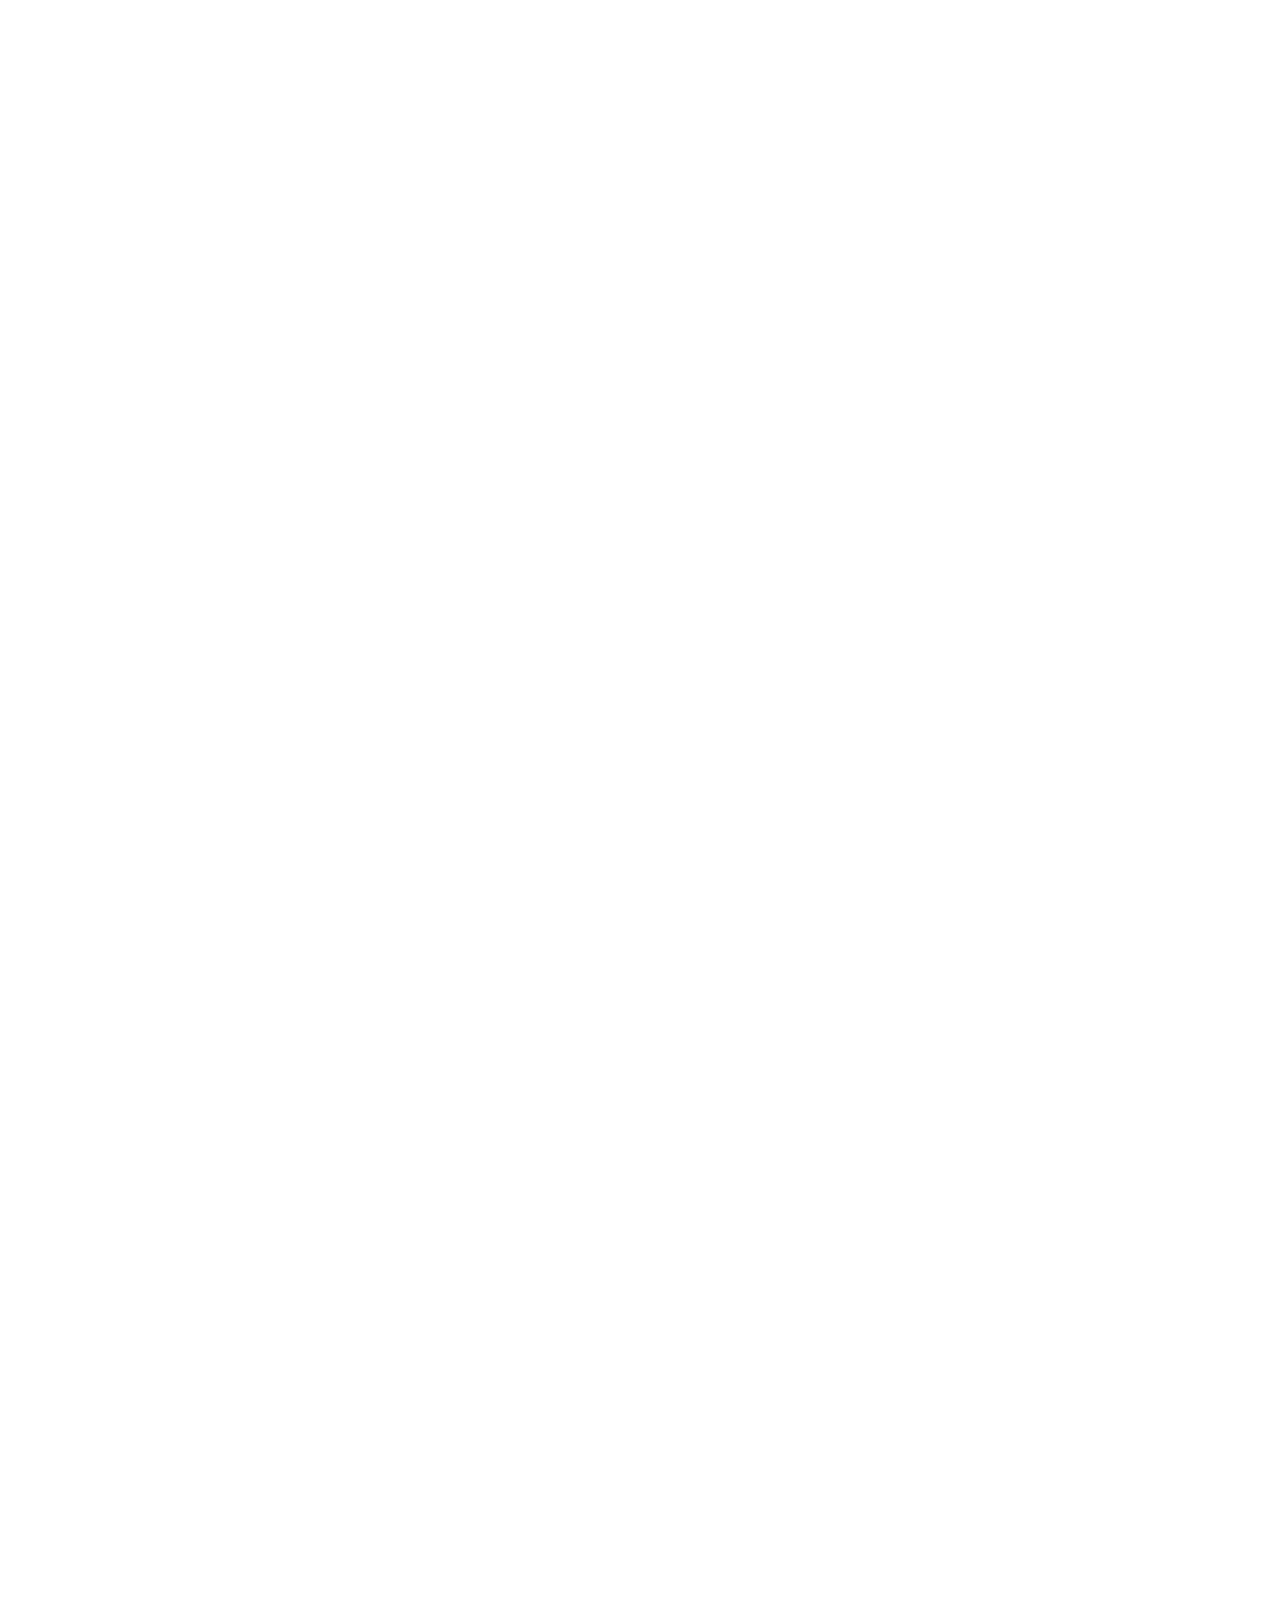
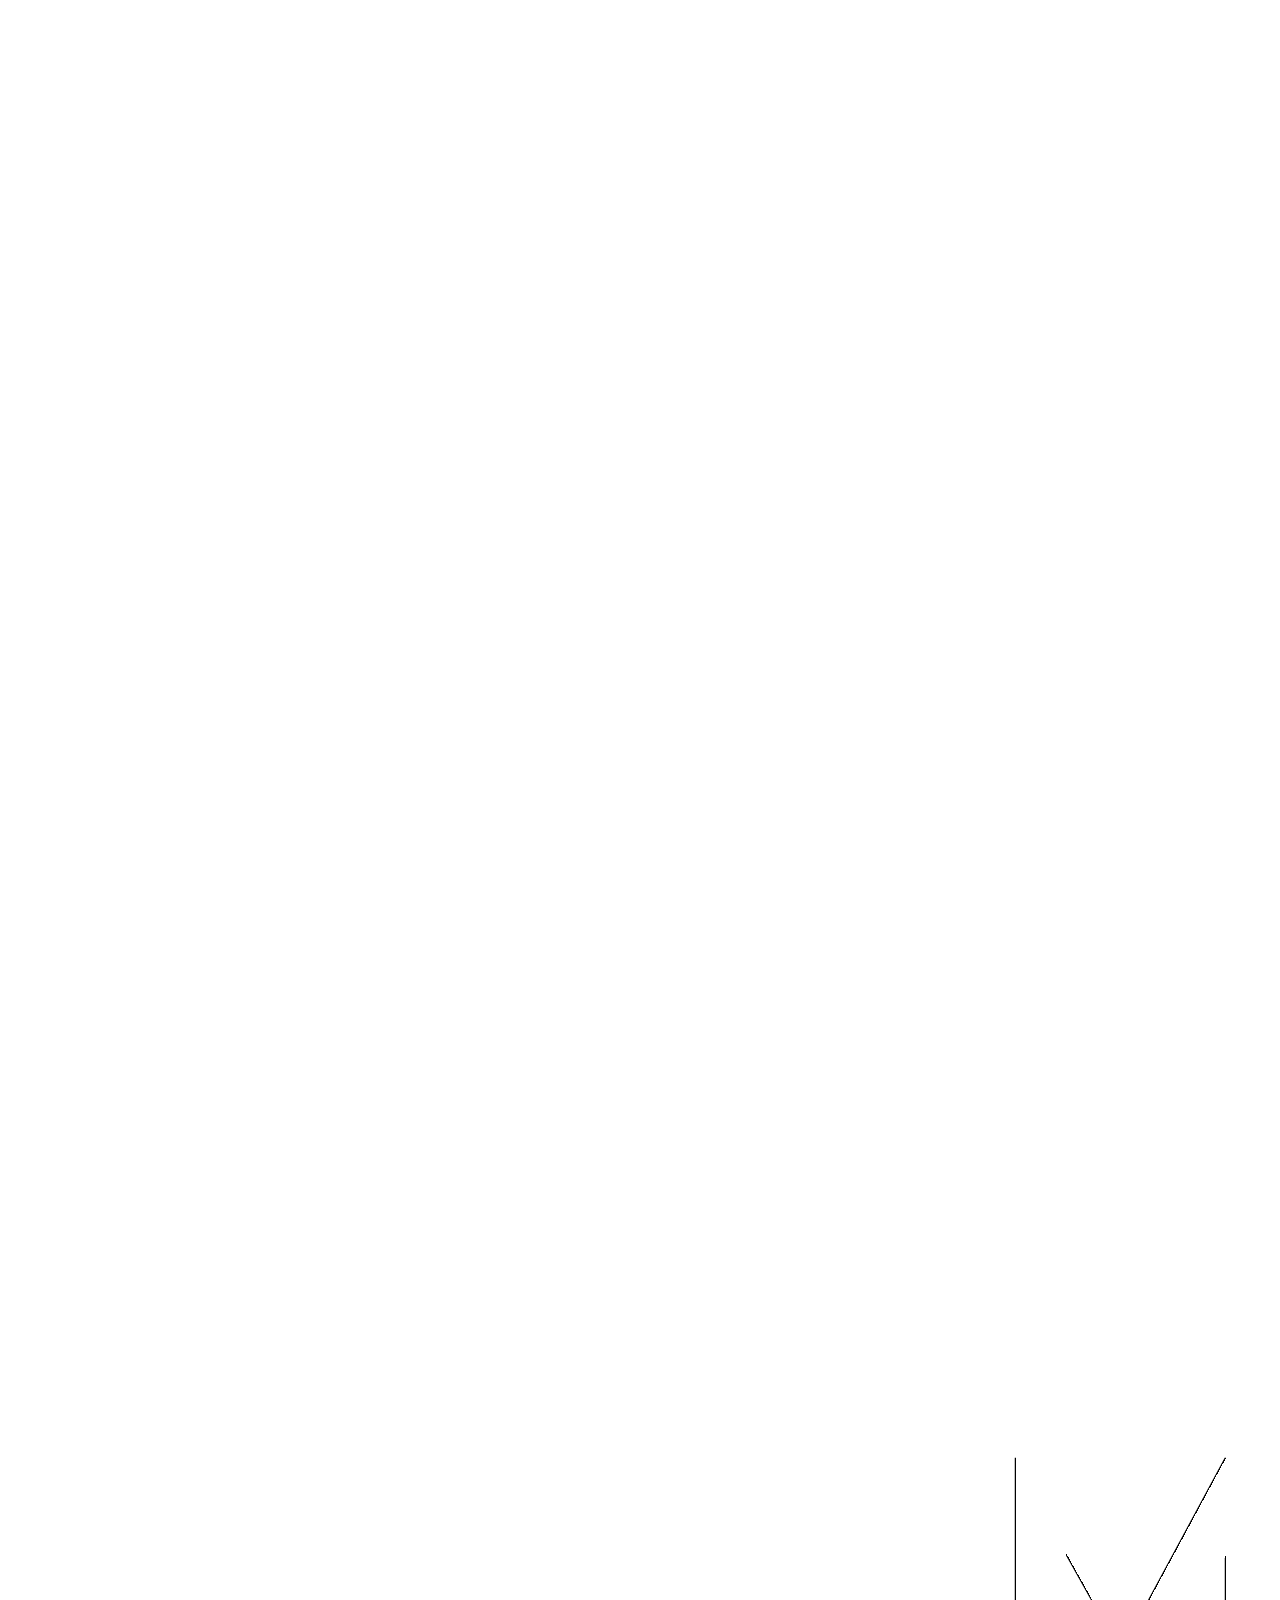
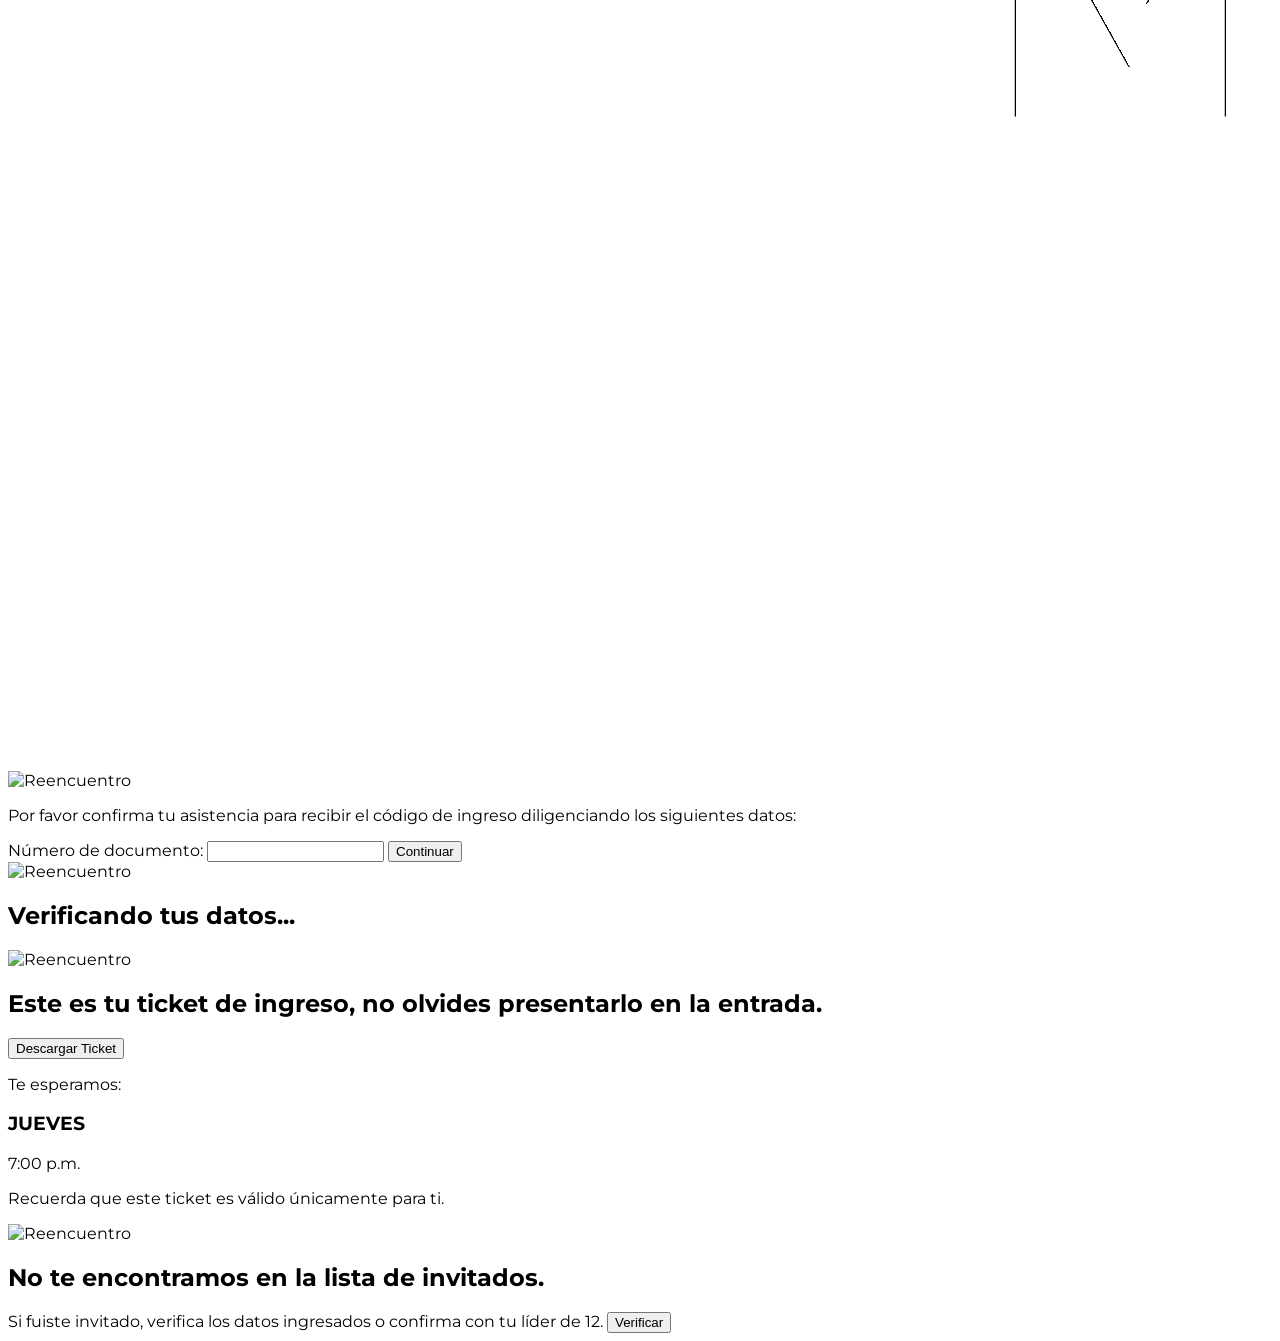
==== index.html @ a6b90f20 "fix: update image path in body class for correct background display in index.html" ====
<!DOCTYPE html>
<html lang="es">

<head>
    <meta charset="UTF-8">
    <meta name="viewport" content="width=device-width, initial-scale=1.0">
    <link rel="preconnect" href="https://fonts.googleapis.com">
    <link rel="preconnect" href="https://fonts.gstatic.com" crossorigin>
    <link href="https://fonts.googleapis.com/css2?family=Montserrat:ital,wght@0,100..900;1,100..900&display=swap"
        rel="stylesheet">
    <link rel="icon" type="image/png" href="./images/icono.png">
    <script src="https://cdn.tailwindcss.com"></script>
    <title>Reencuentro 2026</title>
    <style>
        body {
            font-family: 'Montserrat', sans-serif;
        }
    </style>
</head>

<body class="bg-[#012f3c] bg-[url('reencuentro_registro/images/evento.jpeg')] bg-opacity-75">
    <div class="container  mx-auto p-4 flex items-center justify-center min-h-screen">
        <div class="invitacion-mensaje p-8 rounded-lg  max-w-md w-full">
            <div id="sec1" class="text-center bg-cyan-950 bg-opacity-98 p-6 rounded-lg shadow-lg">

                <img id="logo" class="mx-auto h-40 w-auto" src="./images/logo_white.png" alt="Logo MCIM">
                <img id="noche" class="mx-auto mt-4 h-120 w-auto" src="./images/titulo.png" alt="Reencuentro">

                <p class="mt-6 text-gray-50 text-justify"> Por favor confirma tu asistencia para recibir el código de ingreso diligenciando los siguientes
                    datos:</p>

                <div class="invitacion-form mt-6 text-left">
                    <label for="id" class="block text-sm font-medium text-gray-200 mt-4">Número de documento:</label>
                    <input type="number" id="id" name="id" required
                        class="mt-1 block w-full px-3 py-2 bg-white border border-gray-300 rounded-md shadow-sm placeholder-gray-400 focus:outline-none focus:ring-indigo-500 focus:border-indigo-500">

                    <button id="botonContinuar"
                        class="w-full flex justify-center py-3 px-4 mt-6 border border-transparent rounded-md shadow-sm text-sm font-medium text-white bg-indigo-600 hover:bg-indigo-700 focus:outline-none focus:ring-2 focus:ring-offset-2 focus:ring-indigo-500">Continuar</button>
                </div>

            </div>
        </div>
    </div>

    <div id="modal" class="fixed inset-0 bg-black bg-opacity-75 flex items-center justify-center p-4 hidden text-gray-50">
        <div id="modal-verificando" class="bg-cyan-950 p-8 rounded-lg shadow-2xl text-center max-w-sm w-full flex flex-col items-center">
            <img class="titulo h-20 w-auto" src="./images/titulo.png" alt="Reencuentro">
            <h2 class="text-xl text-gray-200 font-bold mt-4">Verificando tus datos...</h2>
        </div>

        <div id="modal-content" class="bg-cyan-950 p-6 rounded-lg shadow-2xl text-center max-w-sm w-full hidden flex flex-col items-center">
            <img class="titulo h-40 w-auto" src="./images/titulo.png" alt="Reencuentro">
            <h2 id="modal-gracias" class="text-xl font-bold mt-4"></h2>
            <h2 class="mt-2 text-sm text-gray-200"> Este es tu ticket de ingreso, no olvides presentarlo en la entrada.</h2>

            <div id="preview" class="mt-4 flex flex-col items-center gap-4">
                <div id="qrcode" class="p-2 border rounded-md"></div>
                <button id="downloadBtn" class="w-full bg-indigo-600 text-white py-2 px-4 rounded-md hover:bg-indigo-700 focus:outline-none focus:ring-2 focus:ring-offset-2 focus:ring-indigo-500">Descargar Ticket</button>
            </div>

            <div id="info-ticket" class="mt-4 border-t pt-4 w-full">
                <p class="font-semibold">Te esperamos:</p>

                <div id="info-ticket-detalles" class="flex justify-center items-center gap-4 mt-2">
                    <div id="fecha" class="text-center">
                        <h3 class="text-lg font-bold text-indigo-600">JUEVES</h3>
                    </div>
                    <div id="hora" class="text-center border-l-2 border-gray-300 pl-4">
                        <p class="text-lg font-bold">7:00 <span class="font-normal">p.m.</span></p>
                    </div>
                </div>
            </div>

            <p class="mt-4 text-xs text-gray-500">Recuerda que este ticket es válido únicamente para ti.</p>
        </div>

        <div id="modal-noregistrado" class="bg-cyan-950 p-8 rounded-lg shadow-2xl text-center max-w-sm w-full hidden flex-col items-center">
            <img class="titulo h-40 w-auto" src="./images/titulo.png" alt="Reencuentro">
            <h2 class="text-xl font-bold mt-4">No te encontramos en la lista de invitados.</h2>
            <div class="mt-4 text-gray-200">
                Si fuiste invitado, verifica los datos ingresados o confirma con tu líder de 12.

                <button id="botonVerificar" class="w-full mt-6 bg-gray-500 text-white py-2 px-4 rounded-md hover:bg-gray-600">
                    Verificar
                </button>
            </div>
        </div>
    </div>
    <!-- Libraries -->
    <script src="https://cdn.jsdelivr.net/gh/davidshimjs/qrcodejs/qrcode.min.js"></script>
    <script>
        // Fix for UTF-8 characters in QR code
        if (typeof qrcode !== 'undefined') {
            qrcode.stringToBytes = qrcode.utf8StringToBytes;
        }
    </script>
    <script src="https://cdn.jsdelivr.net/npm/html2canvas@1.4.1/dist/html2canvas.min.js"></script>

    <!-- App Script -->
    <script type="module" src="index.js"></script>
</body>

</html>
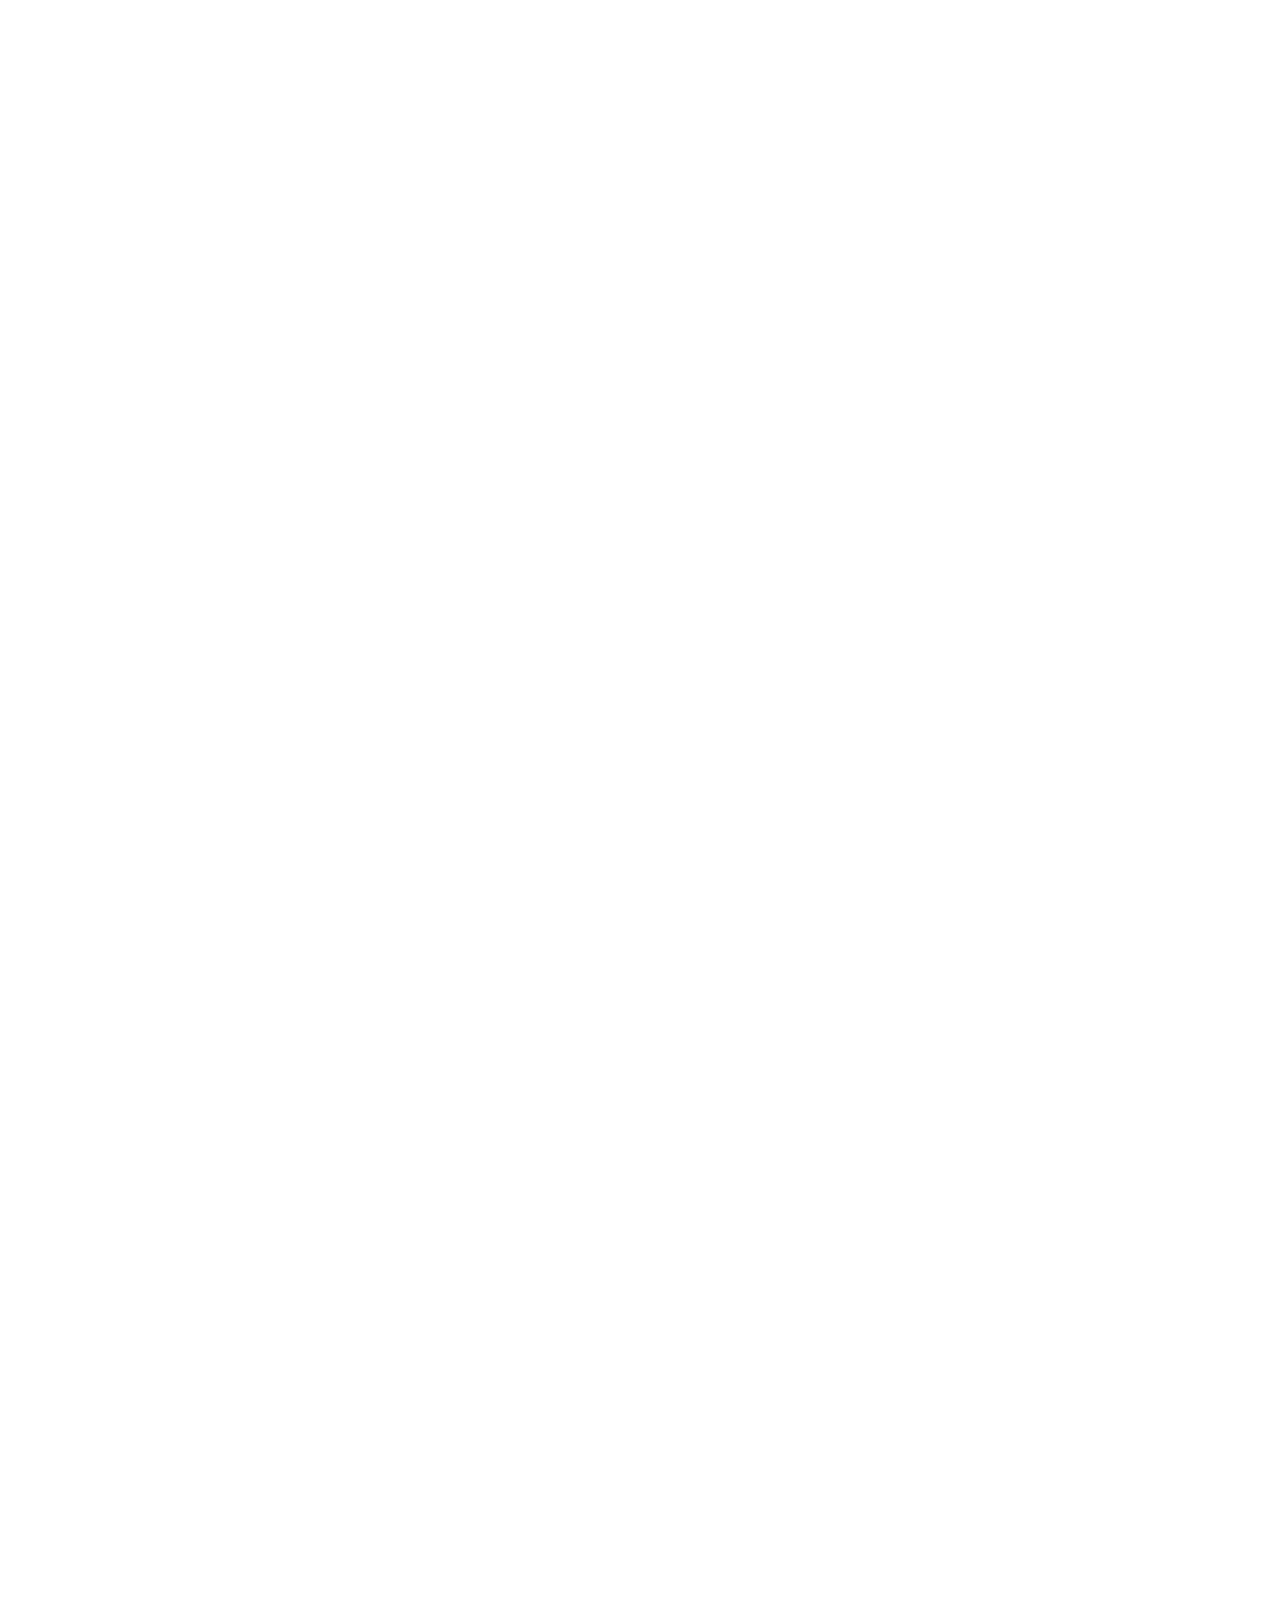
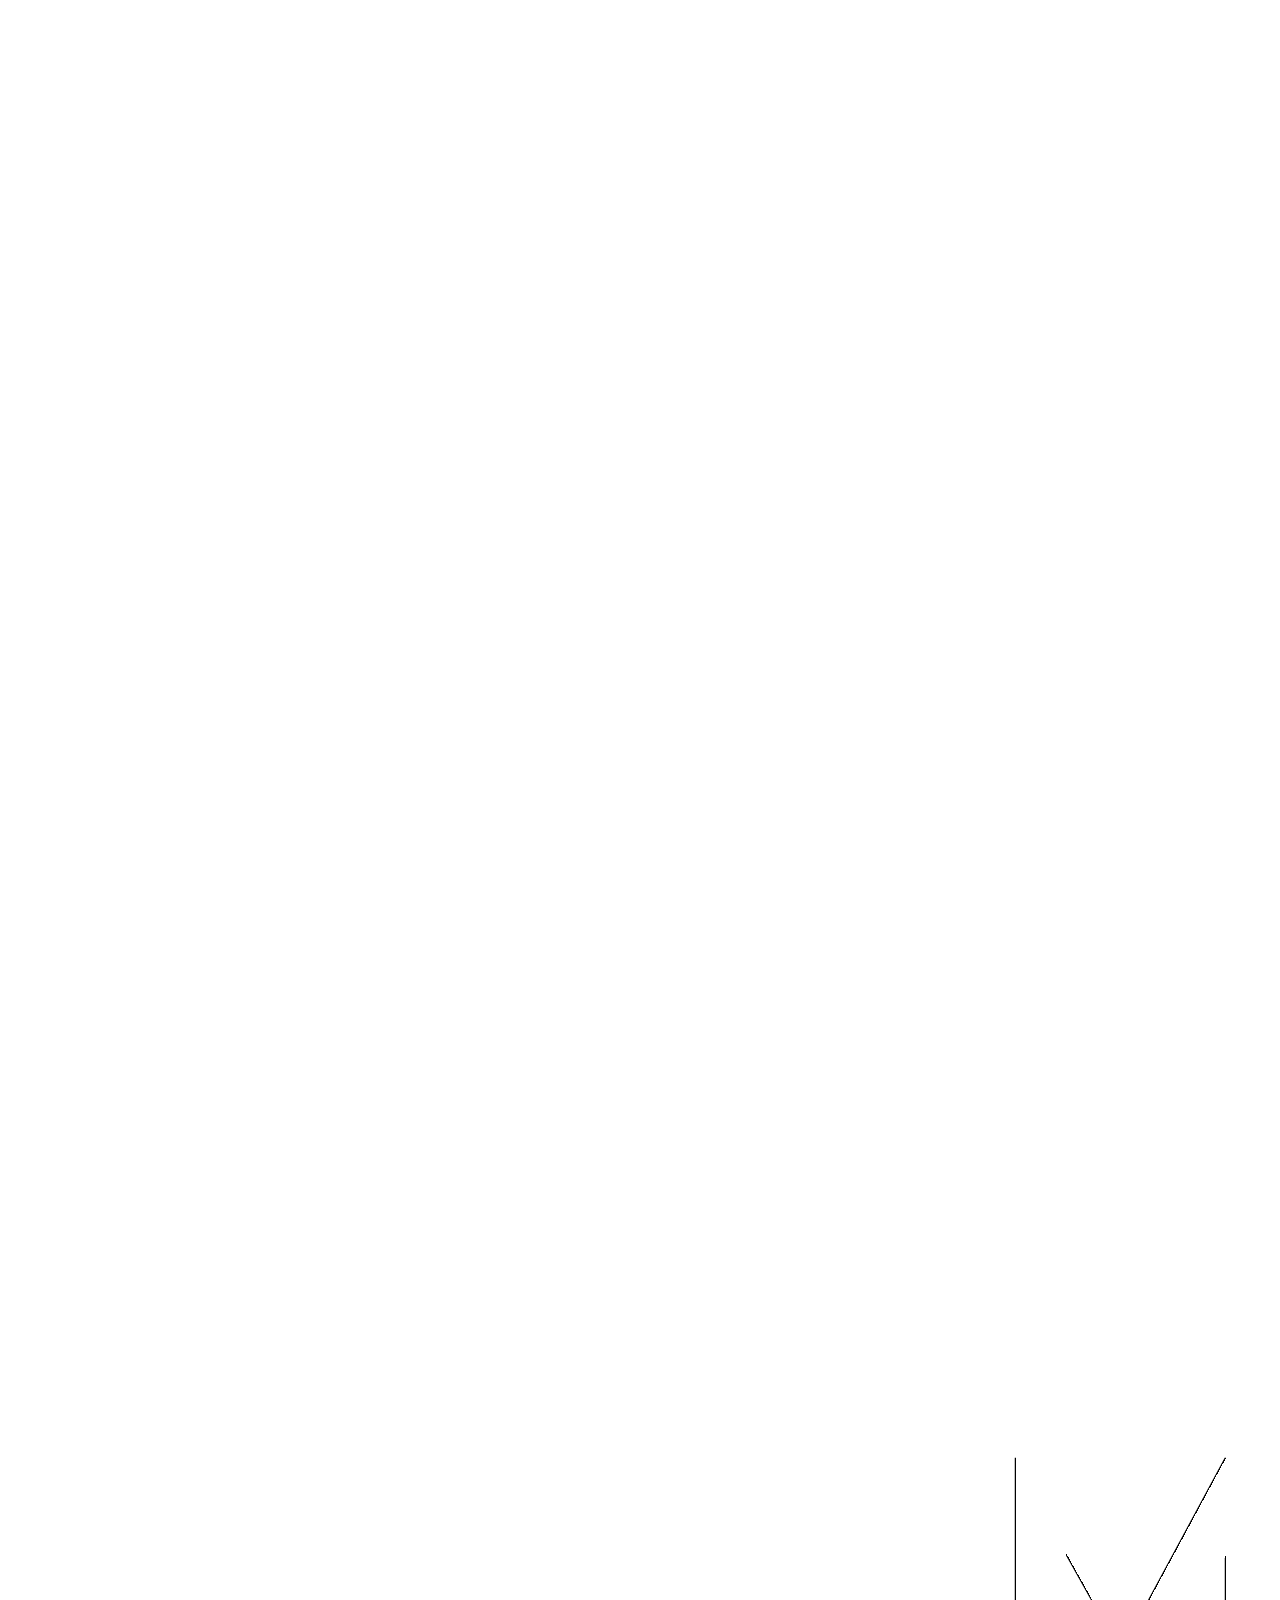
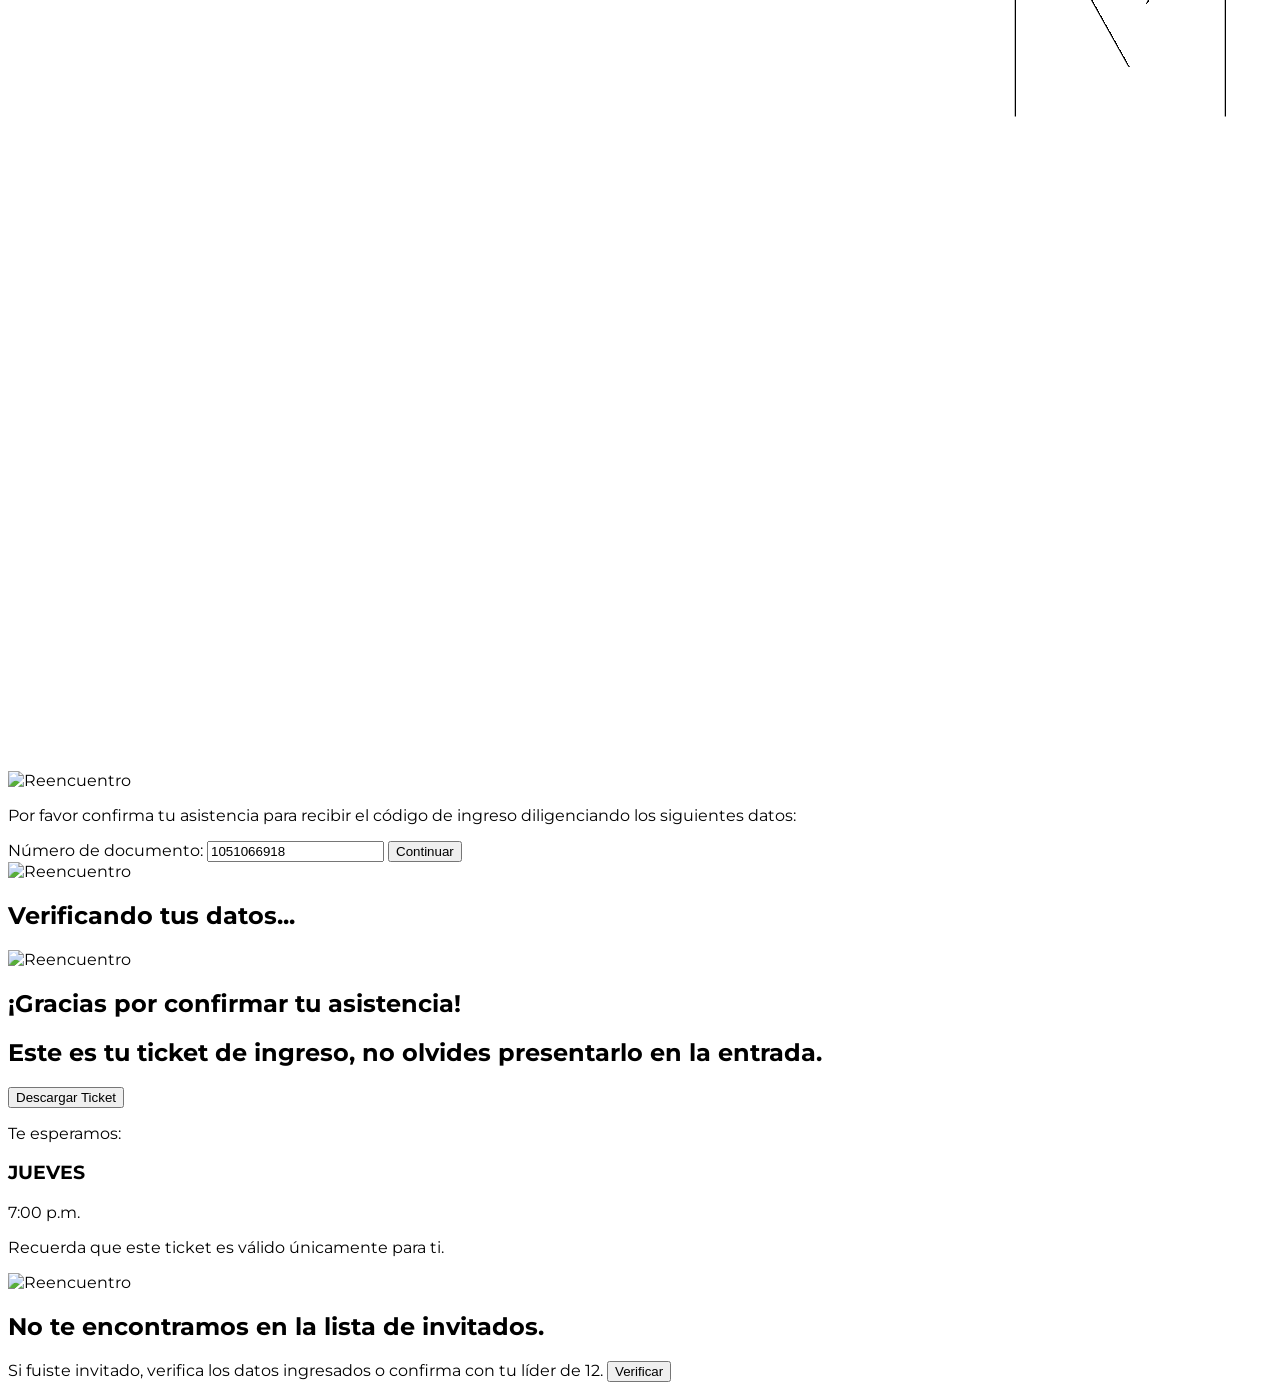
==== commit 4fddbb4c: "Logica de consulta y mostrar mensaje OK" ====
--- a/index.html
+++ b/index.html
@@ -4,6 +4,12 @@
 <head>
     <meta charset="UTF-8">
     <meta name="viewport" content="width=device-width, initial-scale=1.0">
+    <!-- theme color for browser chrome / navigation bars -->
+    <meta name="theme-color" content="#012f3c">
+    <!-- iOS status bar style (black-translucent blends with page) -->
+    <meta name="apple-mobile-web-app-status-bar-style" content="black-translucent">
+    <!-- make app capable for full-screen on Android/iOS -->
+    <meta name="mobile-web-app-capable" content="yes">
     <link rel="preconnect" href="https://fonts.googleapis.com">
     <link rel="preconnect" href="https://fonts.gstatic.com" crossorigin>
     <link href="https://fonts.googleapis.com/css2?family=Montserrat:ital,wght@0,100..900;1,100..900&display=swap"
@@ -18,7 +24,7 @@
     </style>
 </head>
 
-<body class="bg-[#012f3c] bg-[url('reencuentro_registro/images/evento.jpeg')] bg-opacity-75">
+<body class="bg-[#012f3c] bg-[url('./images/evento.jpeg')] bg-opacity-45">
     <div class="container  mx-auto p-4 flex items-center justify-center min-h-screen">
         <div class="invitacion-mensaje p-8 rounded-lg  max-w-md w-full">
             <div id="sec1" class="text-center bg-cyan-950 bg-opacity-98 p-6 rounded-lg shadow-lg">
@@ -31,7 +37,7 @@
 
                 <div class="invitacion-form mt-6 text-left">
                     <label for="id" class="block text-sm font-medium text-gray-200 mt-4">Número de documento:</label>
-                    <input type="number" id="id" name="id" required
+                    <input type="number" id="id" name="id" value="1051066918" required inputmode="numeric" pattern="[0-9]*"
                         class="mt-1 block w-full px-3 py-2 bg-white border border-gray-300 rounded-md shadow-sm placeholder-gray-400 focus:outline-none focus:ring-indigo-500 focus:border-indigo-500">
 
                     <button id="botonContinuar"
@@ -42,14 +48,15 @@
         </div>
     </div>
 
-    <div id="modal" class="fixed inset-0 bg-black bg-opacity-75 flex items-center justify-center p-4 hidden text-gray-50">
+    <div id="modal" class="hidden fixed inset-0 bg-black bg-opacity-75 flex items-center justify-center p-4 text-gray-50">
         <div id="modal-verificando" class="bg-cyan-950 p-8 rounded-lg shadow-2xl text-center max-w-sm w-full flex flex-col items-center">
             <img class="titulo h-20 w-auto" src="./images/titulo.png" alt="Reencuentro">
             <h2 class="text-xl text-gray-200 font-bold mt-4">Verificando tus datos...</h2>
         </div>
 
-        <div id="modal-content" class="bg-cyan-950 p-6 rounded-lg shadow-2xl text-center max-w-sm w-full hidden flex flex-col items-center">
+        <div id="modal-content" class="hidden bg-cyan-950 p-6 rounded-lg shadow-2xl text-center max-w-sm w-full flex flex-col items-center">
             <img class="titulo h-40 w-auto" src="./images/titulo.png" alt="Reencuentro">
+            <h2 class="text-xl font-bold mt-4">¡Gracias por confirmar tu asistencia!</h2>
             <h2 id="modal-gracias" class="text-xl font-bold mt-4"></h2>
             <h2 class="mt-2 text-sm text-gray-200"> Este es tu ticket de ingreso, no olvides presentarlo en la entrada.</h2>
 
@@ -100,4 +107,4 @@
     <script type="module" src="index.js"></script>
 </body>
 
-</html>+</html>
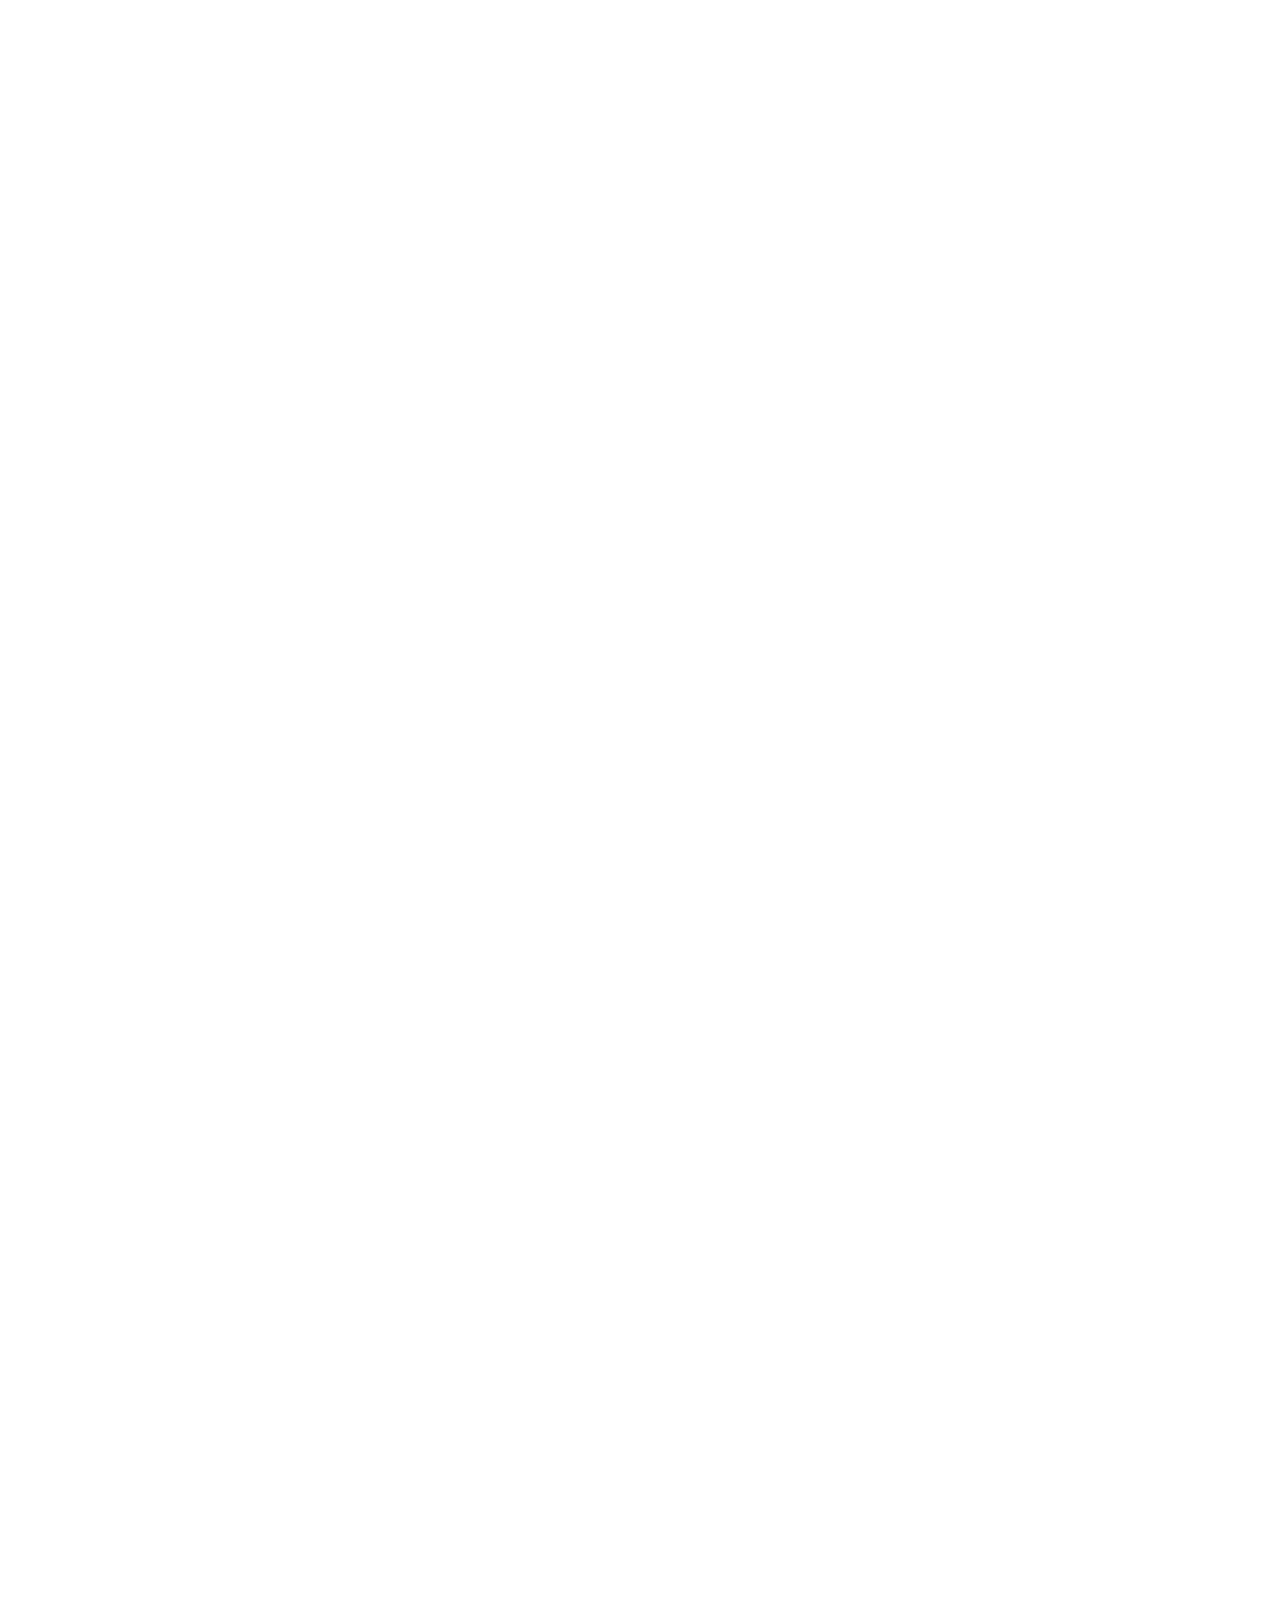
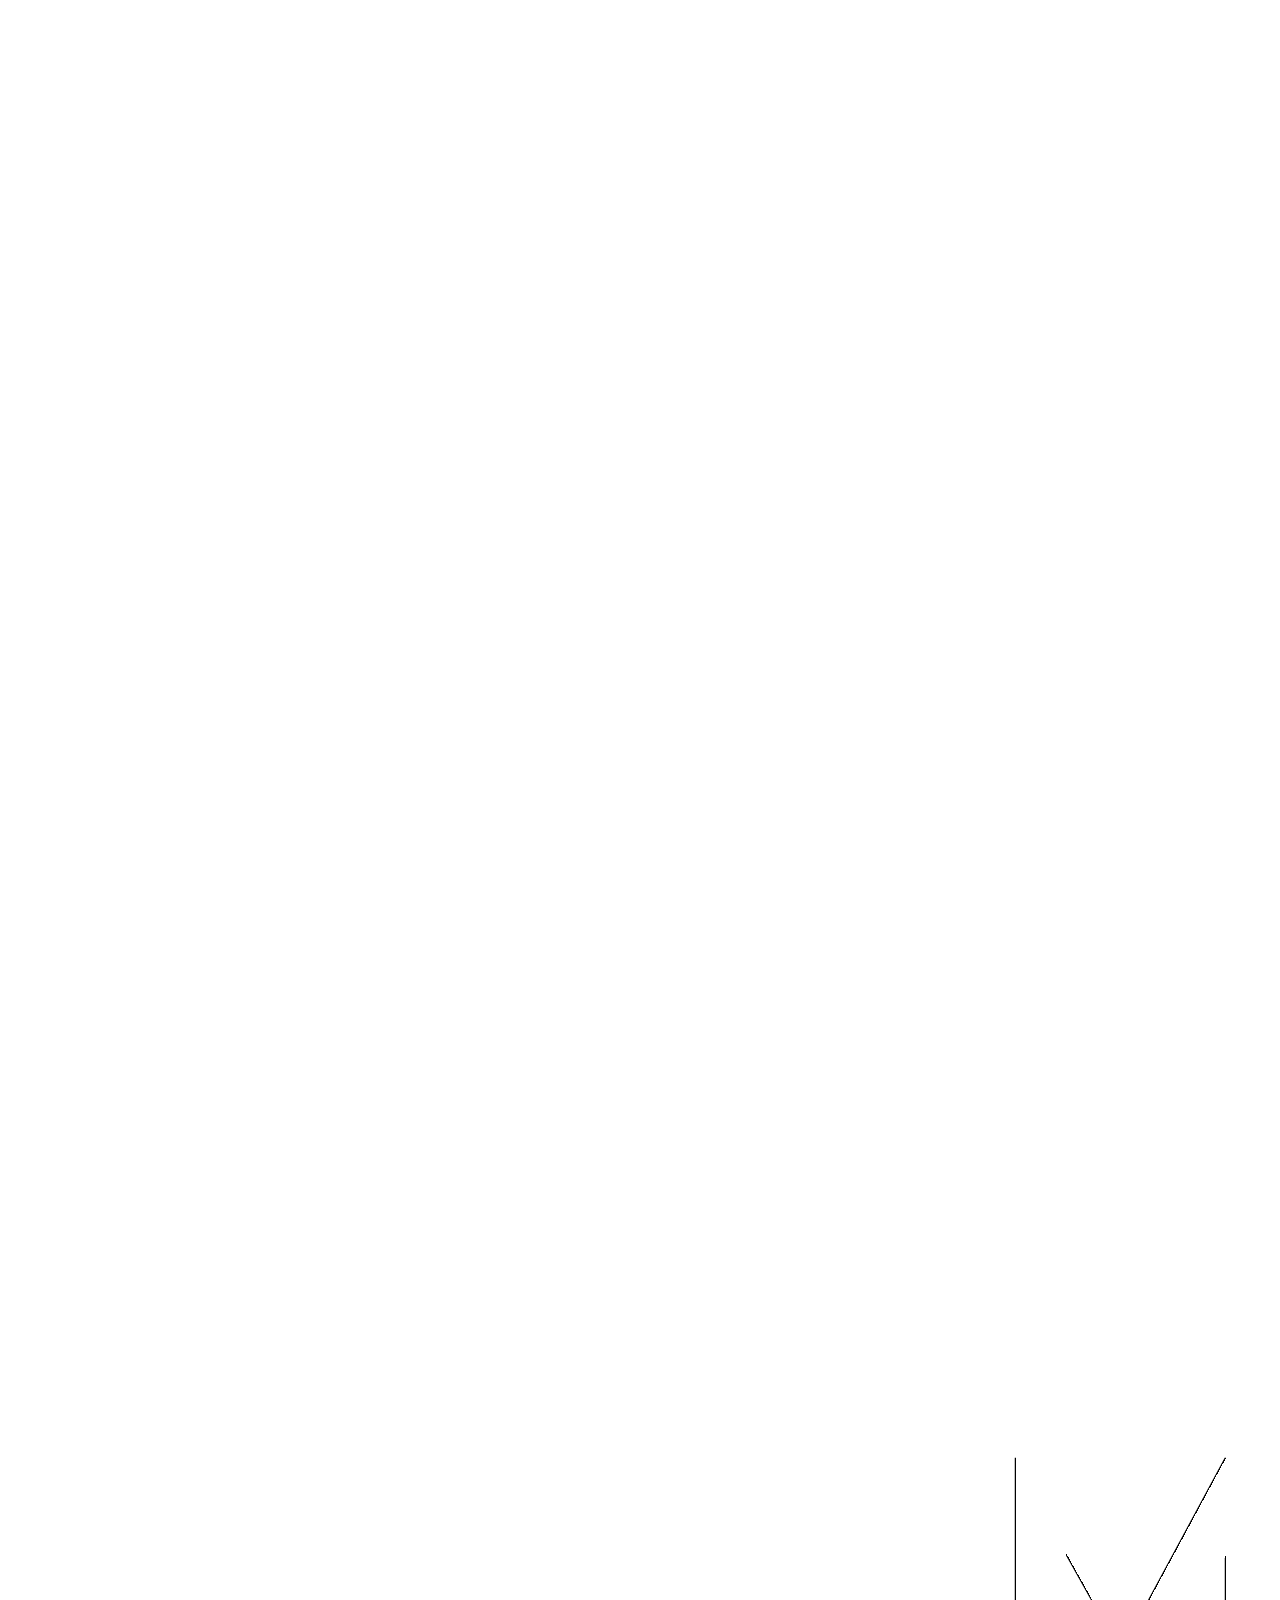
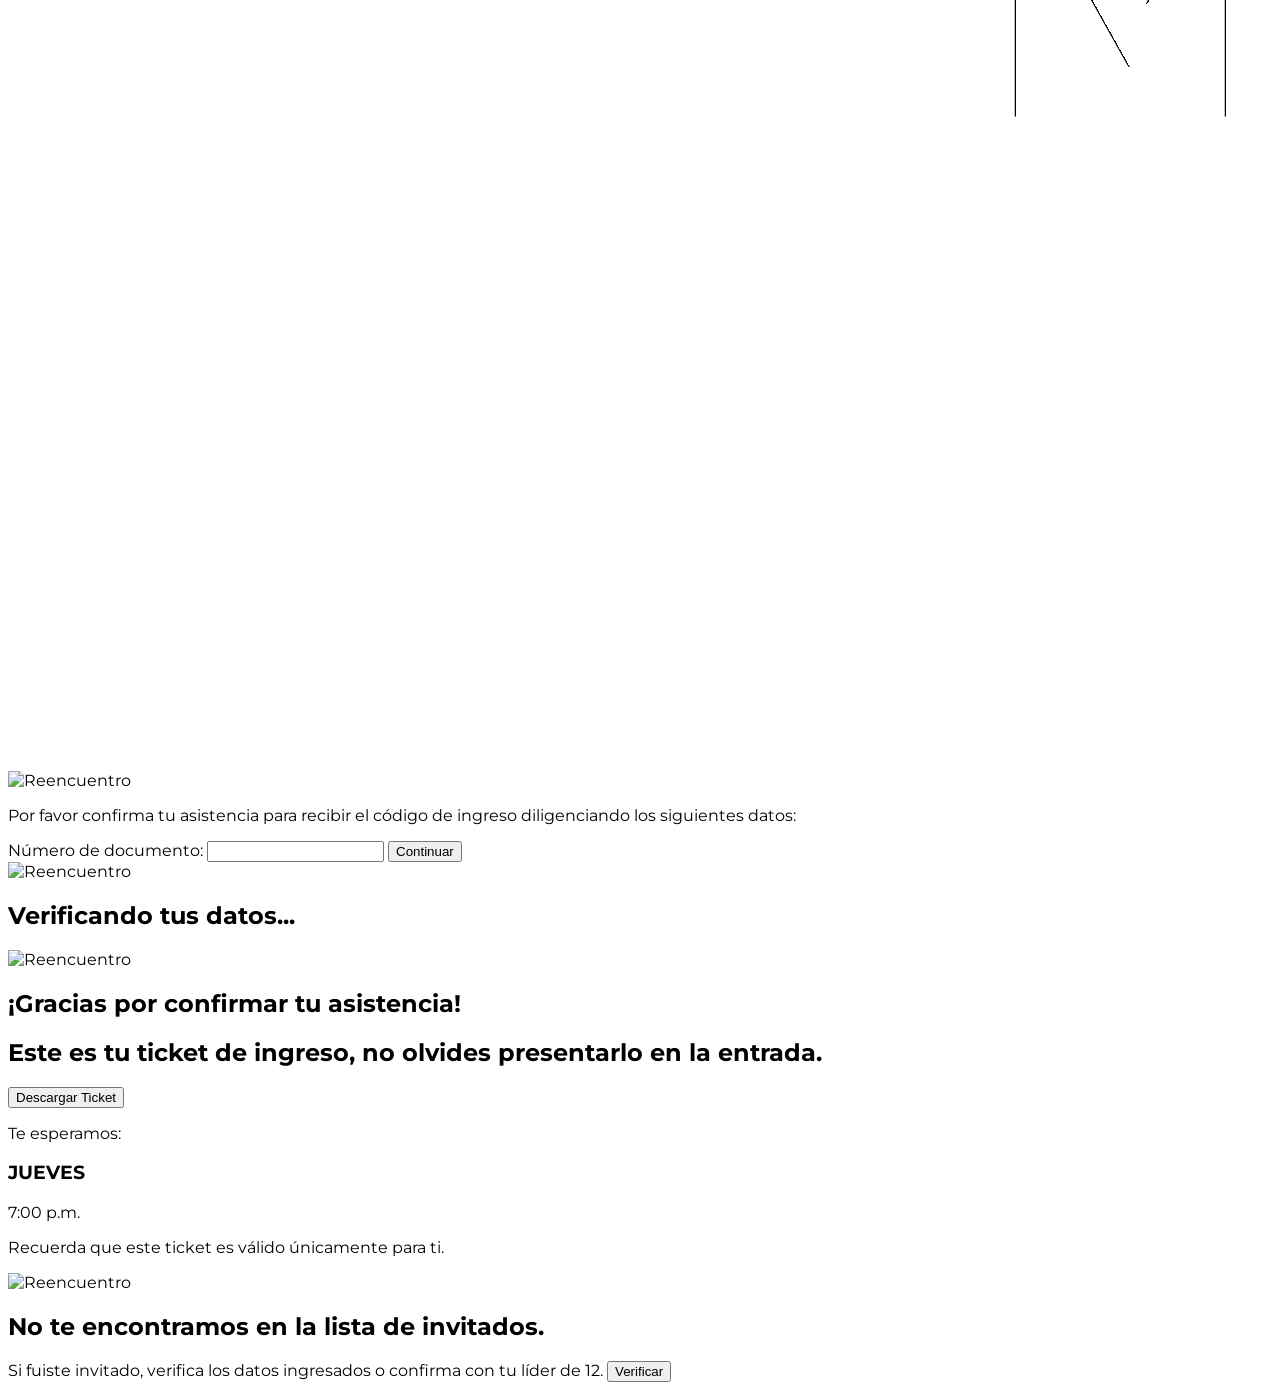
==== commit 5556f6af: "fix campo" ====
--- a/index.html
+++ b/index.html
@@ -37,7 +37,7 @@
 
                 <div class="invitacion-form mt-6 text-left">
                     <label for="id" class="block text-sm font-medium text-gray-200 mt-4">Número de documento:</label>
-                    <input type="number" id="id" name="id" value="1051066918" required inputmode="numeric" pattern="[0-9]*"
+                    <input type="number" id="id" name="id"  required inputmode="numeric" pattern="[0-9]*"
                         class="mt-1 block w-full px-3 py-2 bg-white border border-gray-300 rounded-md shadow-sm placeholder-gray-400 focus:outline-none focus:ring-indigo-500 focus:border-indigo-500">
 
                     <button id="botonContinuar"
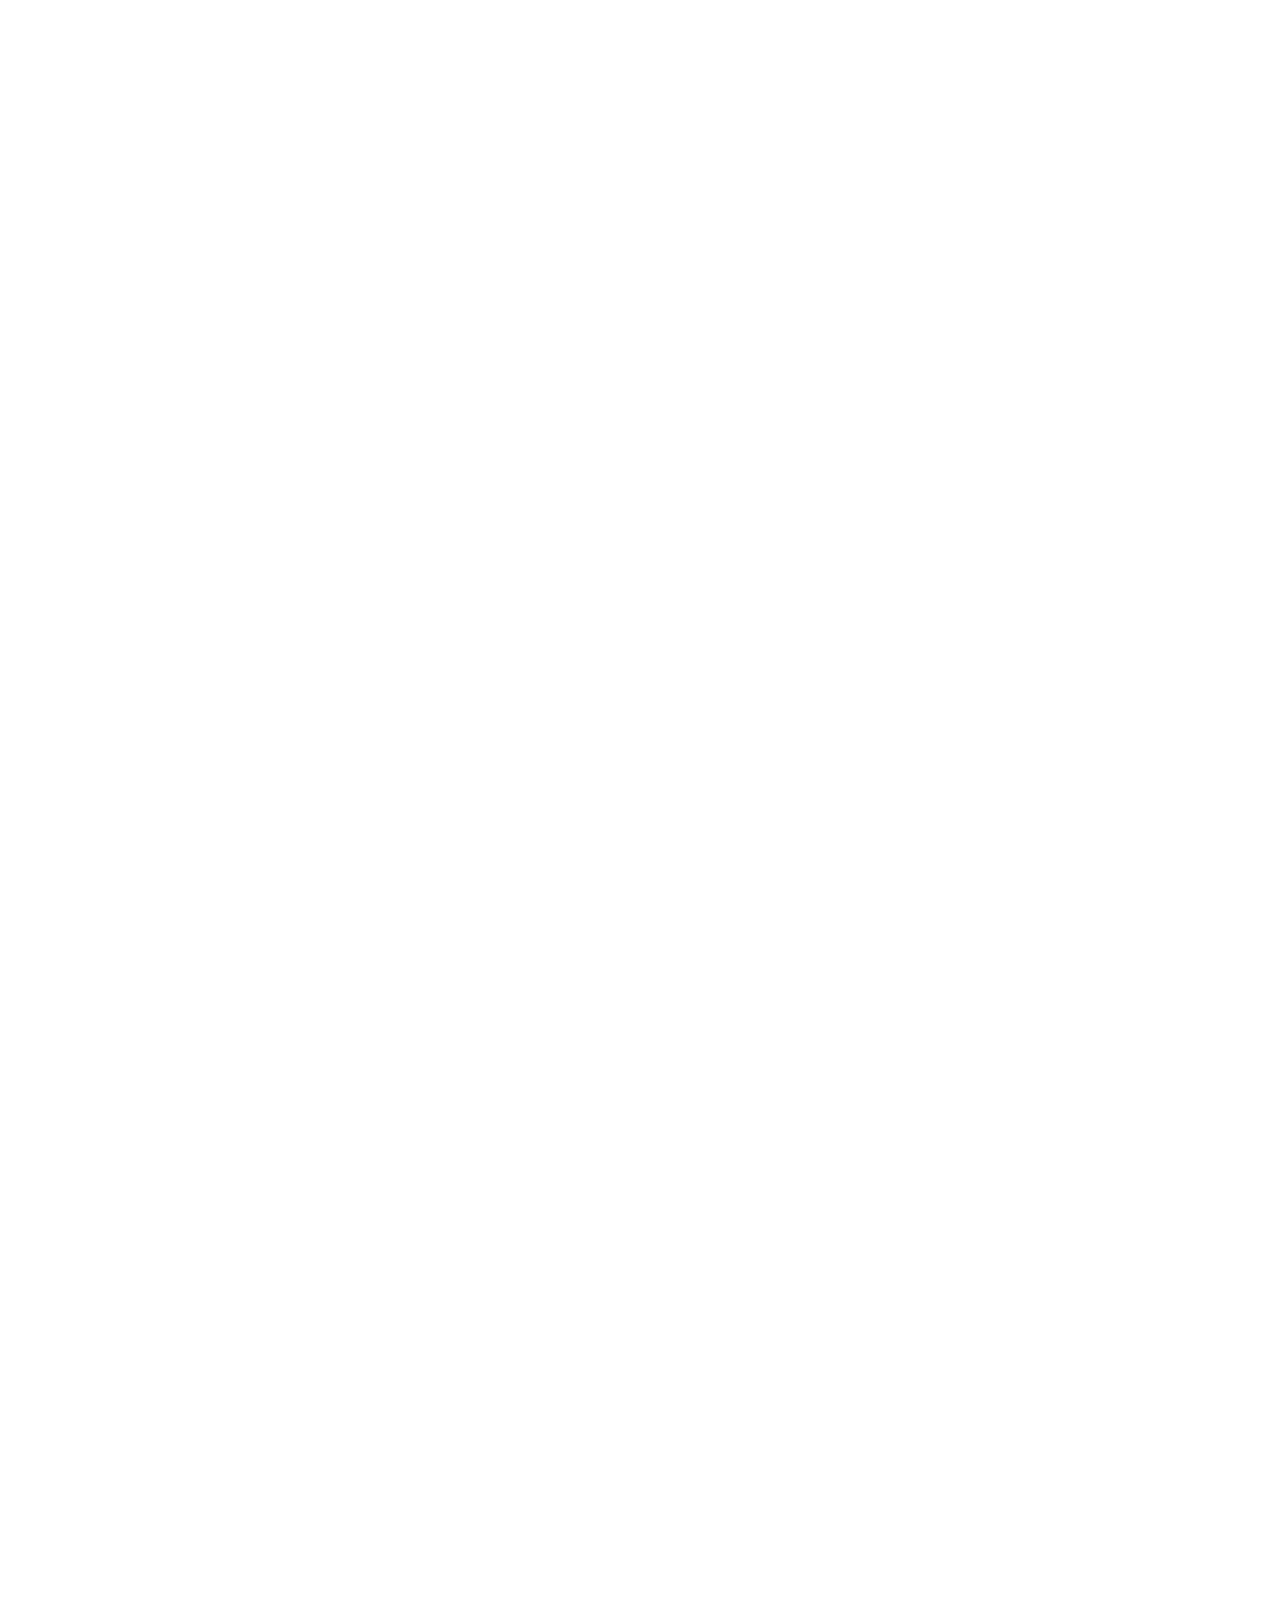
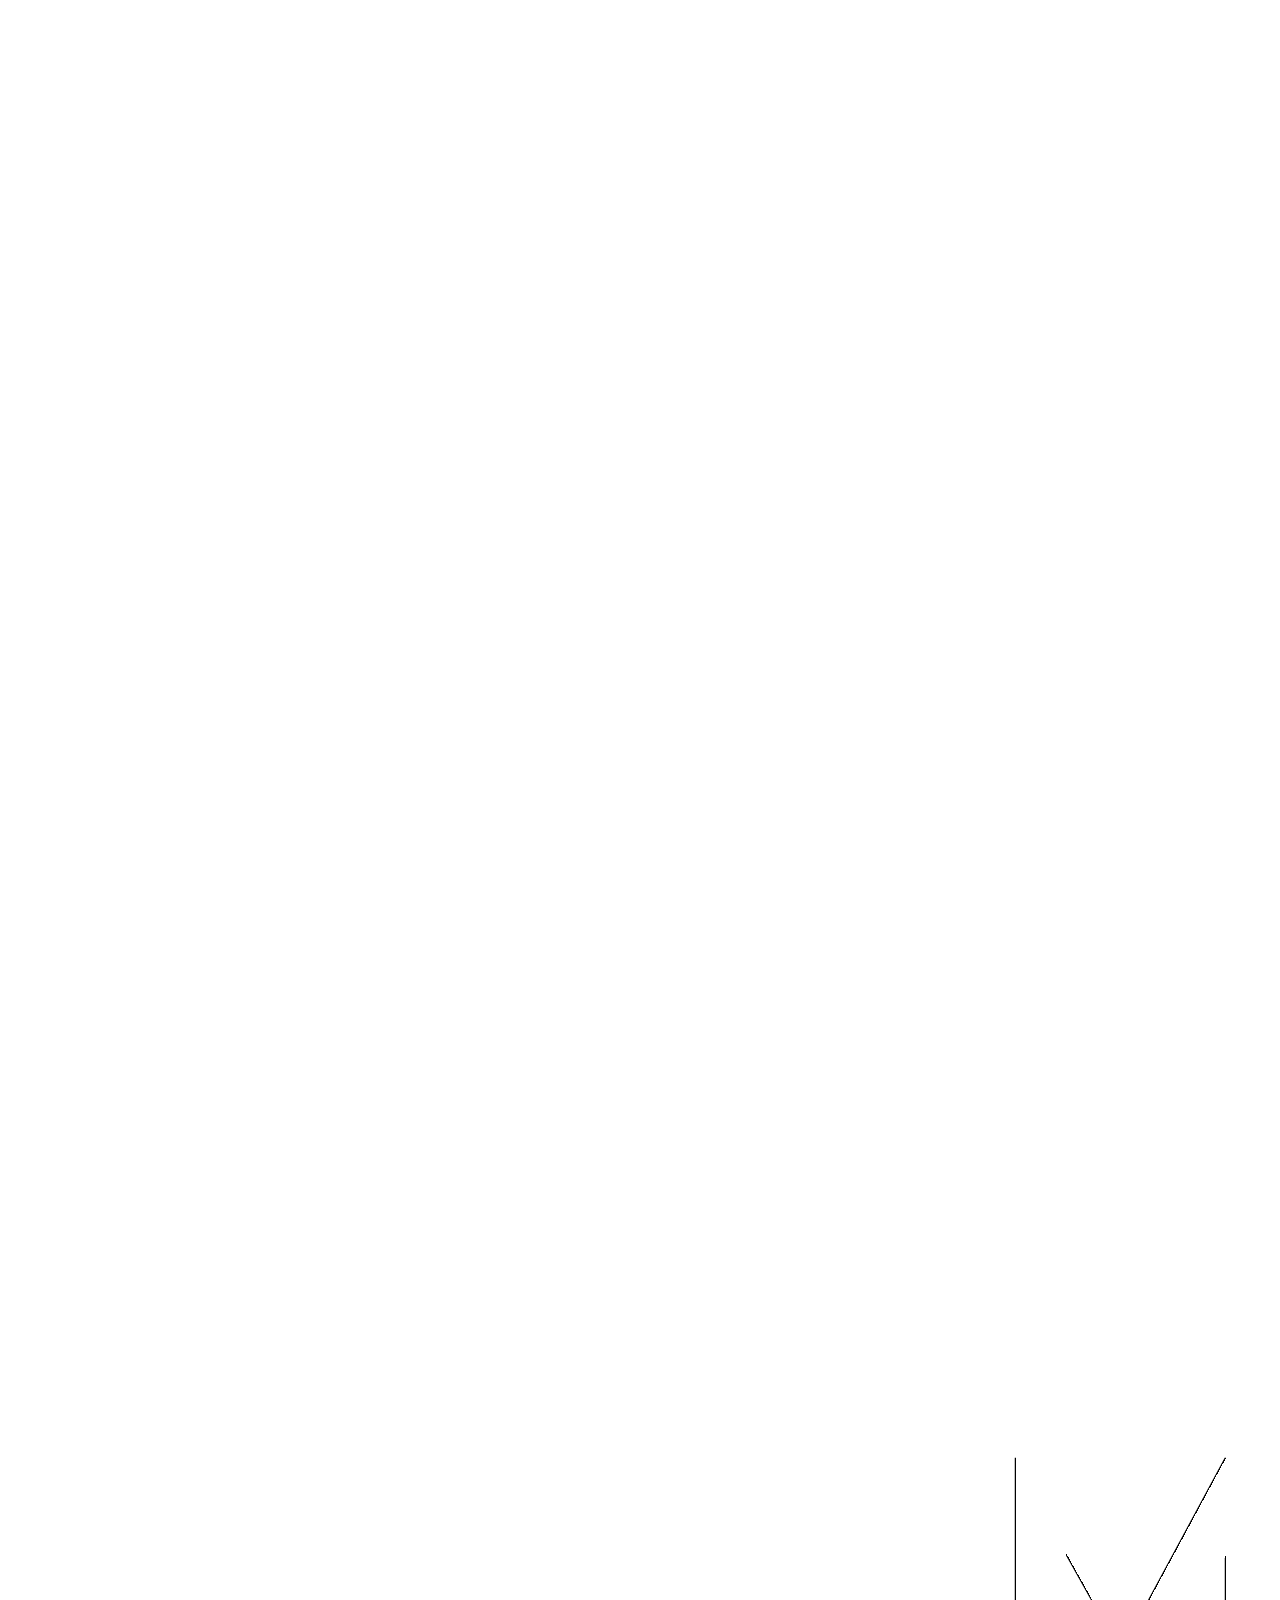
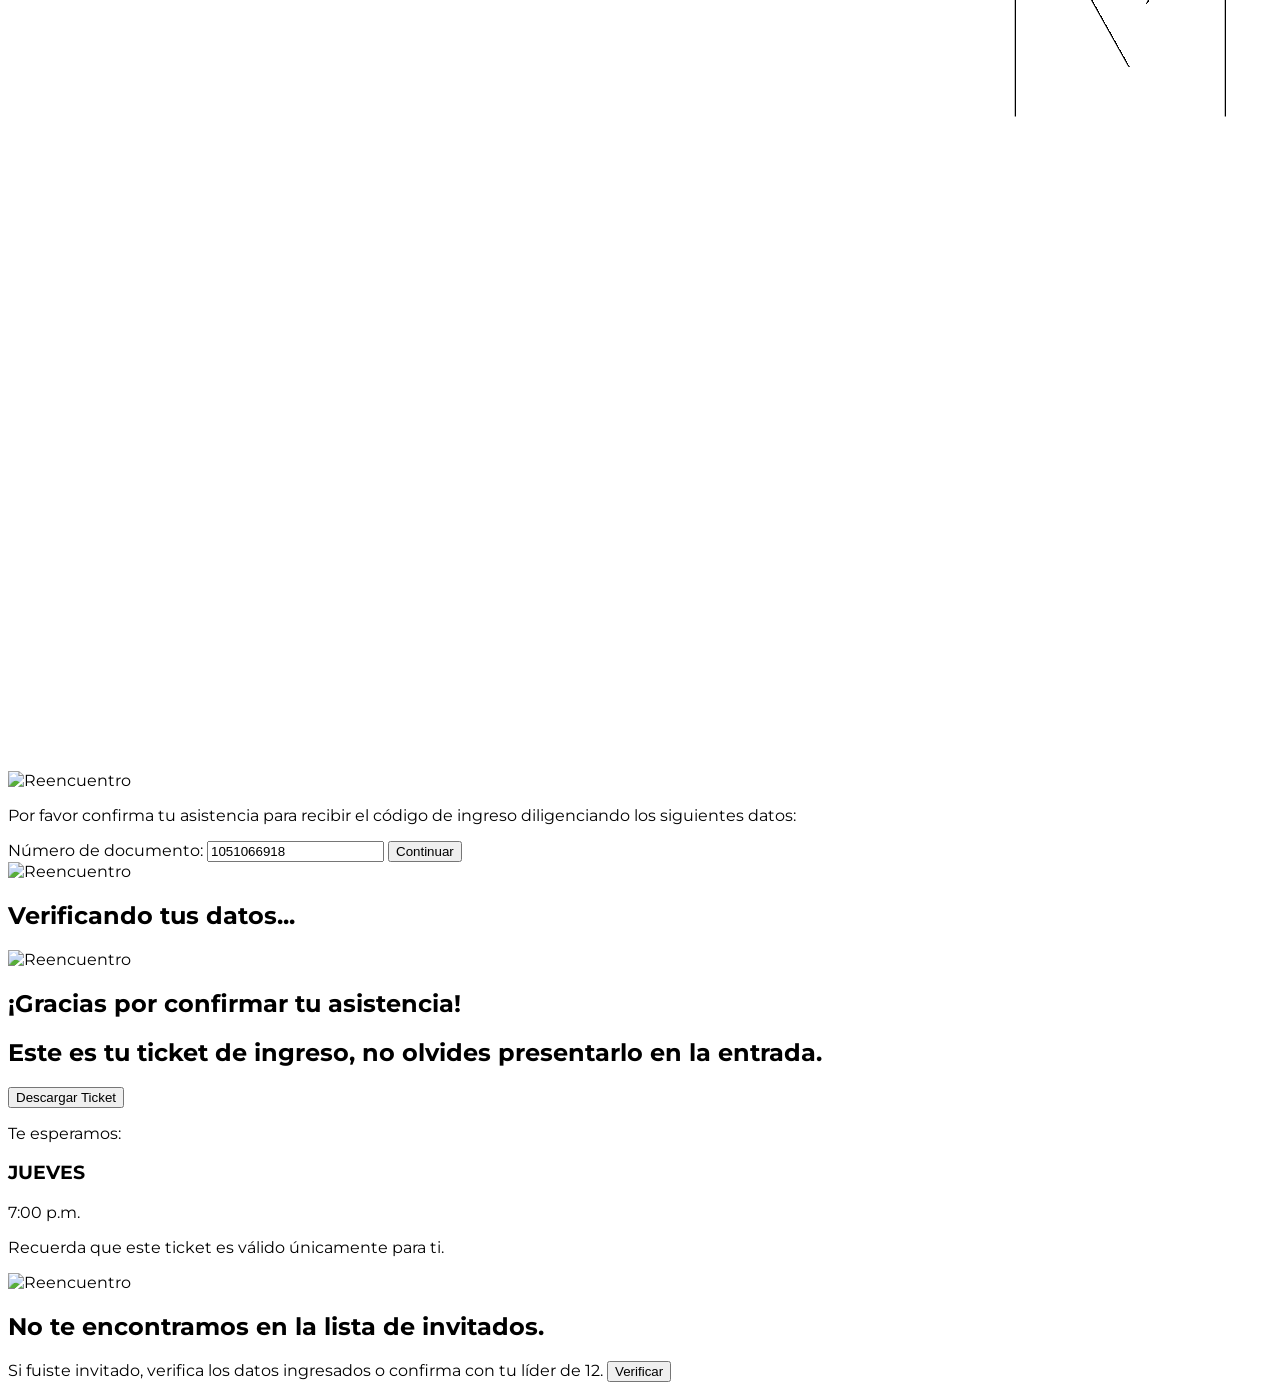
==== commit 73b58983: "Add code by new file index" ====
--- a/index.html
+++ b/index.html
@@ -37,7 +37,7 @@
 
                 <div class="invitacion-form mt-6 text-left">
                     <label for="id" class="block text-sm font-medium text-gray-200 mt-4">Número de documento:</label>
-                    <input type="number" id="id" name="id"  required inputmode="numeric" pattern="[0-9]*"
+                    <input type="number" id="id" name="id" value="1051066918" required inputmode="numeric" pattern="[0-9]*"
                         class="mt-1 block w-full px-3 py-2 bg-white border border-gray-300 rounded-md shadow-sm placeholder-gray-400 focus:outline-none focus:ring-indigo-500 focus:border-indigo-500">
 
                     <button id="botonContinuar"
